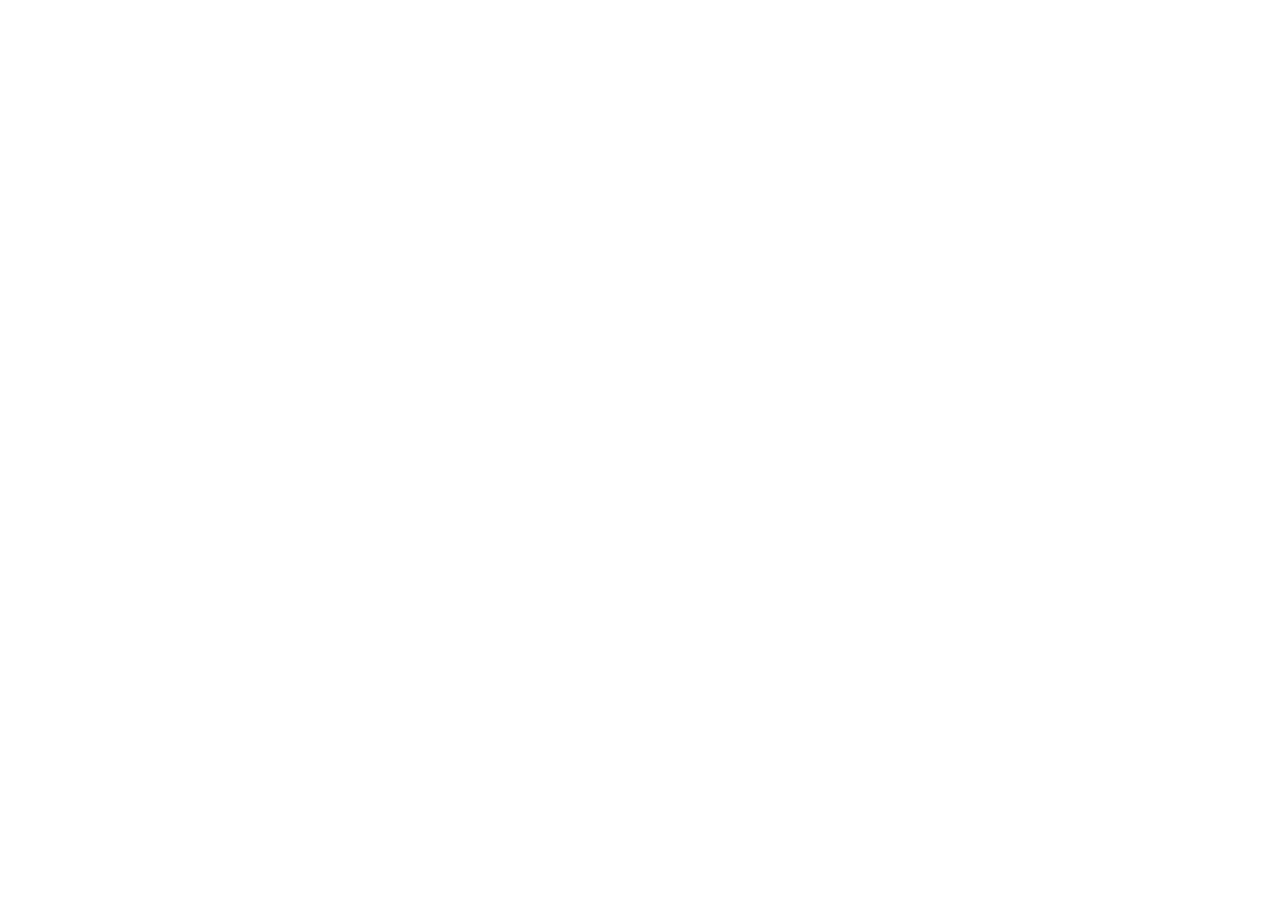
==== index.html @ 82faa02d "Deploying to gh-pages from @ yuliiababkina/goit-js-hw-09@38a1a1480744d0b896b47ecce7f4d69f50c6a8ab 🚀" ====
<!DOCTYPE html>
<html lang="en">
  <head>
    <meta charset="UTF-8" />
    <link rel="icon" type="image/svg+xml" href="/favicon.svg" />
    <meta name="viewport" content="width=device-width, initial-scale=1.0" />
    <title>Vite Starter Markup Template</title>
    <script type="module" crossorigin src="/goit-js-hw-09/index.js"></script>
    <link rel="stylesheet" crossorigin href="/goit-js-hw-09/assets/index-B9kkWxtF.css">
  </head>
  <body>
    <main>
      <!-- Loads the specified .html file -->
      <a href="./1-gallery.html"></a>
      <a href="./2-form.html"></a>
    </main>

  </body>
</html>
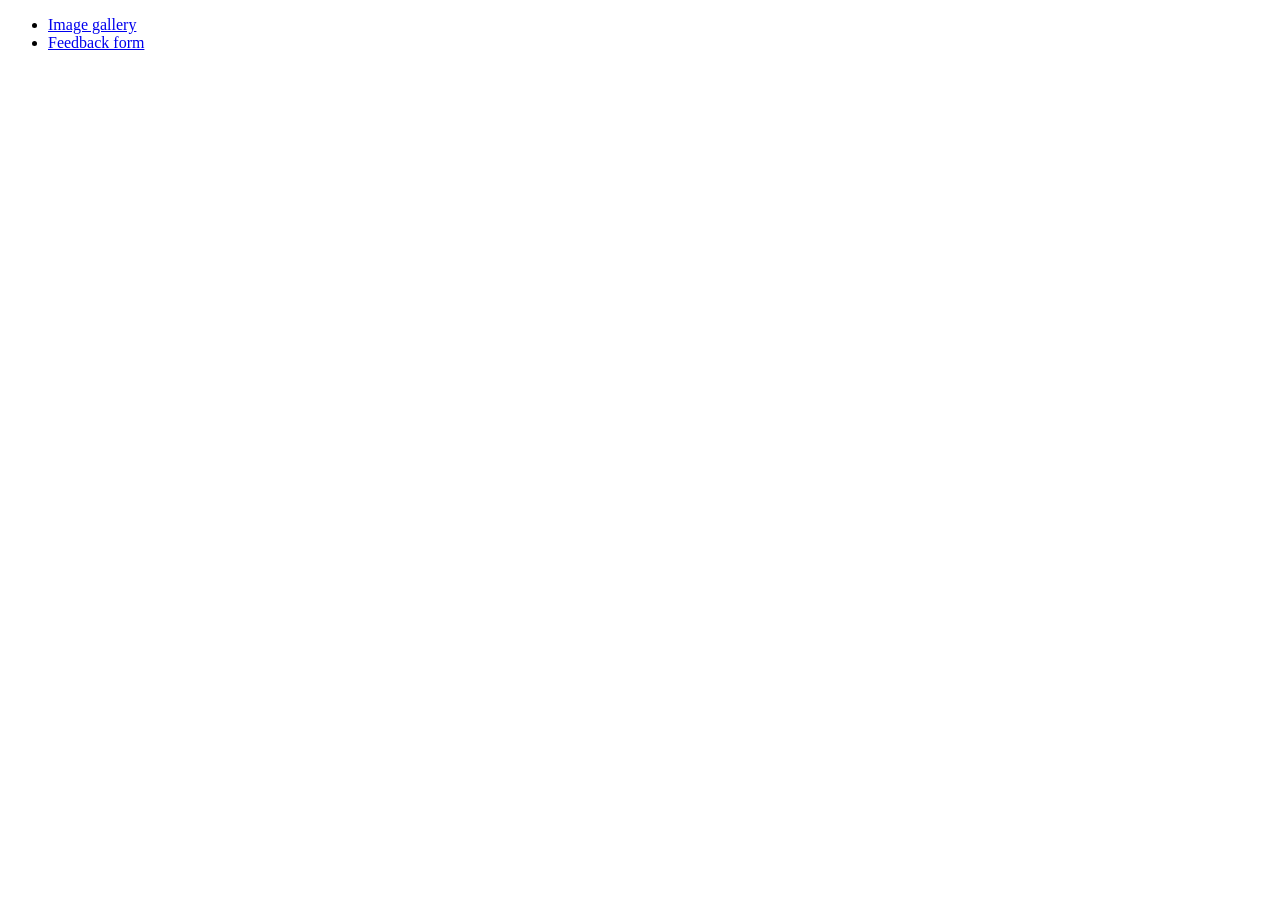
==== commit 1725fd9c: "Deploying to gh-pages from @ yuliiababkina/goit-js-hw-09@244fac7d638d6f6129d570944d647218bbd75ffd 🚀" ====
--- a/index.html
+++ b/index.html
@@ -4,16 +4,17 @@
     <meta charset="UTF-8" />
     <link rel="icon" type="image/svg+xml" href="/favicon.svg" />
     <meta name="viewport" content="width=device-width, initial-scale=1.0" />
-    <title>Vite Starter Markup Template</title>
-    <script type="module" crossorigin src="/goit-js-hw-09/index.js"></script>
-    <link rel="stylesheet" crossorigin href="/goit-js-hw-09/assets/index-B9kkWxtF.css">
+    <title>Homework 9</title>
+    <link rel="stylesheet" crossorigin href="/goit-js-hw-09/assets/styles-Ckv9deDS.css">
   </head>
   <body>
-    <main>
-      <!-- Loads the specified .html file -->
-      <a href="./1-gallery.html"></a>
-      <a href="./2-form.html"></a>
-    </main>
-
+    <ul>
+      <li>
+        <a href="./1-gallery.html">Image gallery</a>
+      </li>
+      <li>
+        <a href="./2-form.html">Feedback form</a>
+      </li>
+    </ul>
   </body>
 </html>
